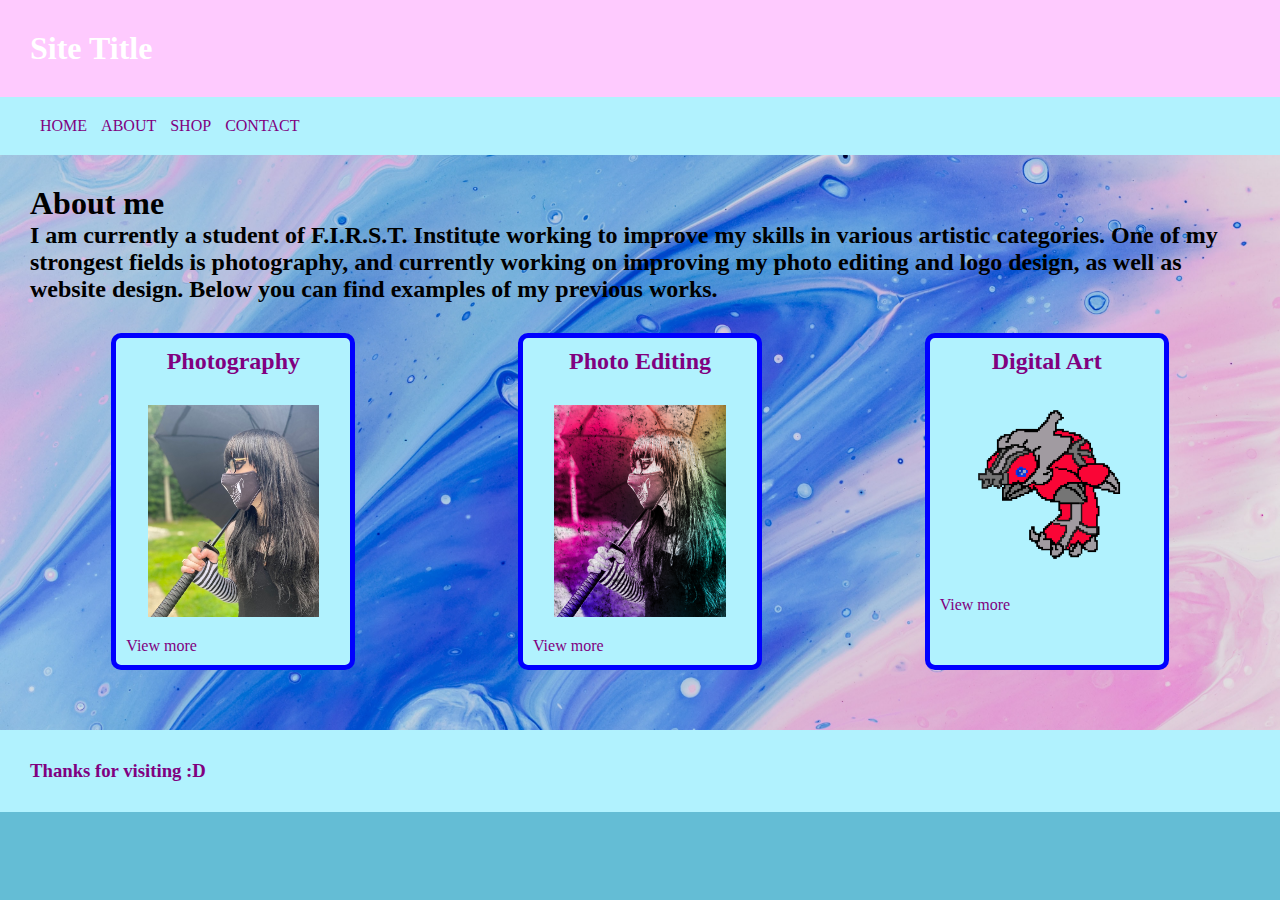
==== about.html @ 81172ab5 "Reset" ====
<!DOCTYPE html>
<html lang="en" dir="ltr">
  <head>
    <link rel="stylesheet" href="./css/master.css">
    <meta charset="utf-8">
    <title>About me</title>
  </head>
  <body>
    <header>
      <h1>Site Title</h1>
    </header>


        <nav>
          <ul class="navbar">
            <li><a href="./index.html">HOME</a></li>
            <li><a href="#">ABOUT</a></li>
            <li><a href="./gallery.html">SHOP</a></li>
            <li><a href="./contact.html">CONTACT</a></li>

          </ul>
        </nav>


    <main class="article_background">

      <h1>About me</h1>
      <h2>I am currently a student of F.I.R.S.T. Institute working to improve my skills in various artistic categories. One of my strongest fields is photography, and currently working on improving my photo editing and logo design, as well as website design.
      Below you can find examples of my previous works. </h2>
      <section>
<article class="col">
  <h1></h1>
  <div class="article_header">
      <h2>Photography</h2>
  </div>
  <div class="article_content">
      <p>
      <img alt="ship lol" src="./assets/zoey.jpg" class="article_image" /> </p>
  </div>
  <div class="article_footer">
    <p><a href="#">View more</a></p>
  </div>
</article>






<article class="col">
  <div class="article_header">
      <h2>Photo Editing</h2>
  </div>


  <div class="article_content">
      <p><img alt="ship lol" src="./assets/zoeycolor.png" class="article_image" /></p>


  </div>
  <div class="article_footer">
    <p>  <a href="#">View more</a></li></p>
  </div>
</article>



<article class="col">
  <div class="article_header">
      <h2>Digital Art</h2>
  </div>


  <div class="article_content">
      <p id="small_text"> </p>
      <img alt="ship lol" src="./assets/mangy.png" class="article_image" />
  </div>
  <div class="article_footer">
    <p>  <a href="#">View more</a></li></p>

  </div>
</article>
</section>
    </main>

    <footer>
      <h3>Thanks for visiting :D</h3>
    </footer>
  </body>
</html>
---- css/master.css ----
*{margin:0;
}


body {
  background-color: rgb(100, 189, 213);
  margin:0;
  font-family: "EB Garamond"
}

header {
  background-color: rgb(254, 202, 254);
  color:white;

}

  Title{

  }

header h1 {
  padding:30px

}


  nav {
    background-color:rgb(177, 242, 254);
  }


  main {
    background-color: white;
    padding: 30px;
  }

  section{
    display:flex;
    justify-content: space-around;
    box-sizing: border-box;
  }

  article {
    background-color: rgb(177, 242, 254);
    width: 20%;
    margin: 30px 20px;
    border-radius: 10px;
    border: 5px solid blue;
    box-sizing: border-box;

  }



  footer {
    background-color: rgb(177, 242, 254);
    color:purple;
    padding:30px;
  }


/*navbar */
.navbar {
  list-style-type: none;
}

.navbar li {
  display: inline-block;
  padding:20px 10px 20px 0px;
}

.navbar a{
  color:purple;
  text-decoration: none;
}

.navbar a:hover {
  color:red;
}

/*article divs */

  .article_header {
    color:purple;
    padding: 10px;
    text-align: center;
  }

  .article_content {
    background-color: rgb(177, 242, 254);
    padding: 10px;
    color:blue;
  }

  .article_footer {
    color:white;
    padding:10px;

  }

.article_footer a{
  color:purple;
  text-decoration: none;
}

.article_image{
  width: 80%;
  margin:auto;
  margin-top: 10px;
  display:block;

}
.article_background {
  background-image: url('../assets/paint.jpg');
  background-position: center;
  background-size: cover;
}



/* typography spans */

.bolden {
  font-weight: bold;
}

.italic {
  font-style: italic;
}

#small_text{
    font-size: 10pt;
}
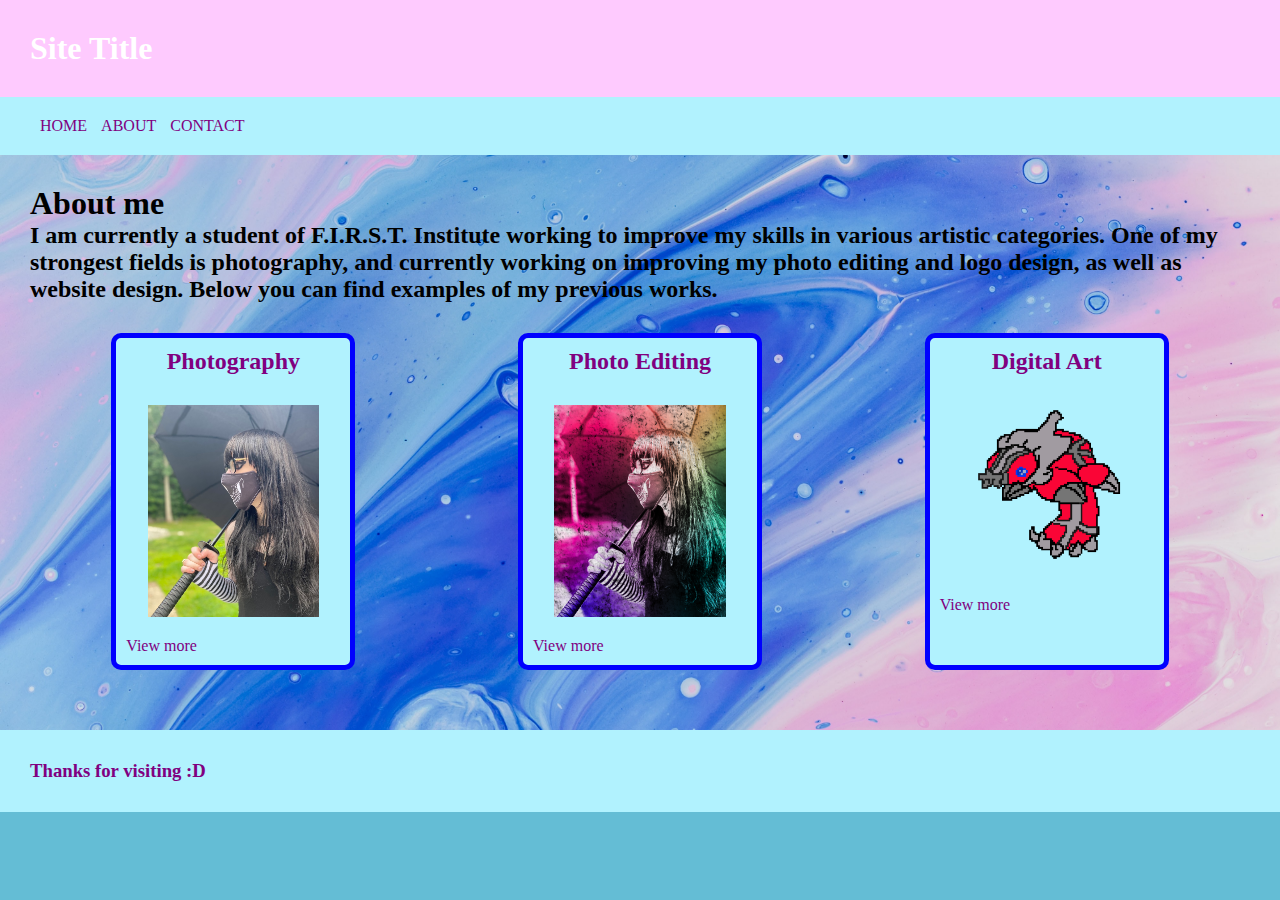
==== commit 1f4c8436: "Port Latest" ====
--- a/about.html
+++ b/about.html
@@ -15,7 +15,7 @@
           <ul class="navbar">
             <li><a href="./index.html">HOME</a></li>
             <li><a href="#">ABOUT</a></li>
-            <li><a href="./gallery.html">SHOP</a></li>
+          
             <li><a href="./contact.html">CONTACT</a></li>
 
           </ul>
